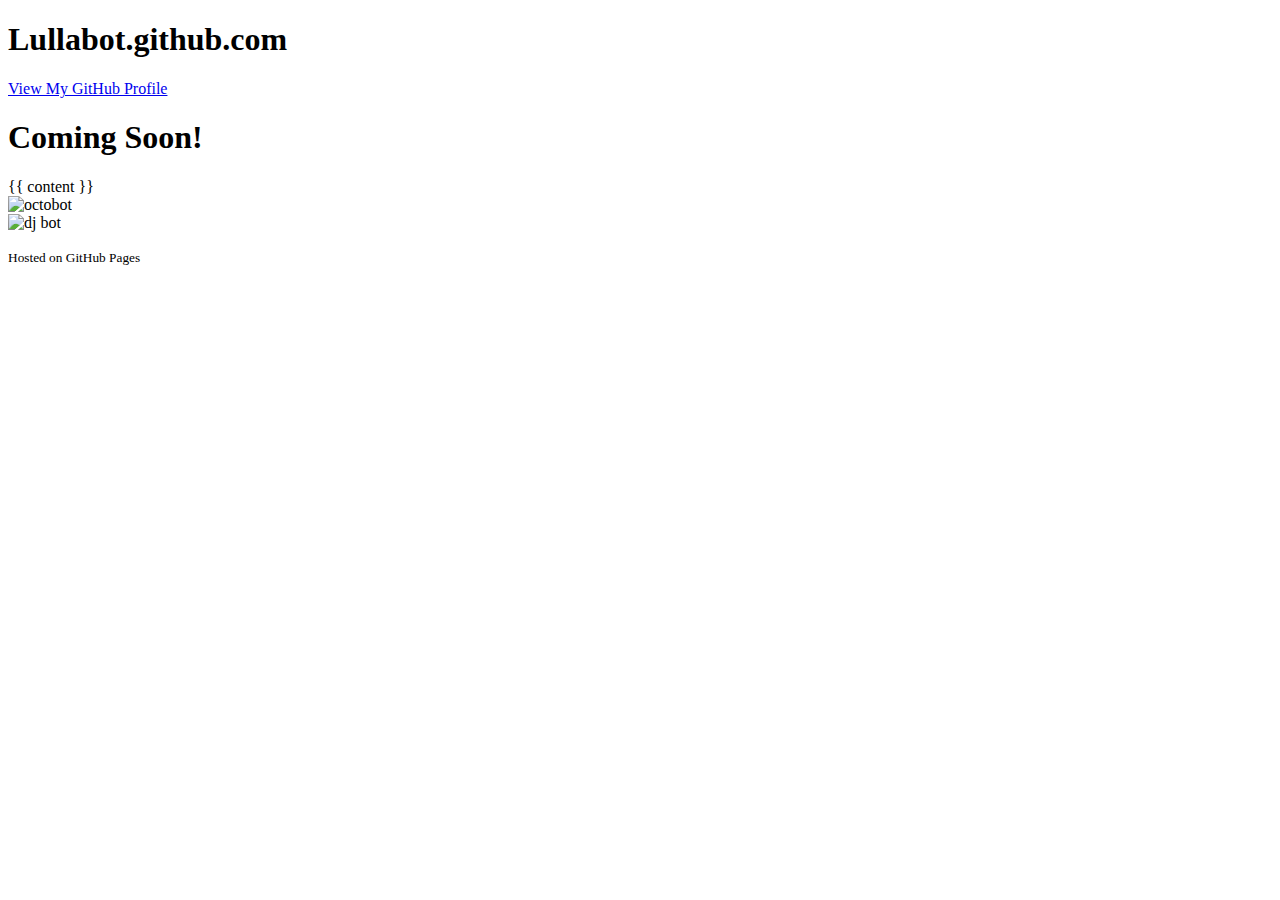
==== _layouts/default.html @ 3bcc8a6a "Layouts and using jekill" ====
<!doctype html>
<html>
  <head>
    <meta charset="utf-8">
    <meta http-equiv="X-UA-Compatible" content="chrome=1">
    <title>Lullabot.github.com by Lullabot</title>

    <link rel="stylesheet" href="stylesheets/styles.css">
    <meta name="viewport" content="width=device-width, initial-scale=1, user-scalable=no">
    <!--[if lt IE 9]>
      <script src="js/html5shiv.js"></script>
    <![endif]-->
  </head>
  <body>
    <div class="wrapper">
      <header>
        <h1>Lullabot.github.com</h1>
        <p class="view"><a href="https://github.com/Lullabot">View My GitHub Profile</a></p>
      </header>

      <section>
        <h1>Coming Soon!</h1>
        {{ content }}
        <div class="bot">
          <img src="https://img.skitch.com/20120711-psk63emgnpgrhjw89ixiemcrxc.png" alt="octobot">
        </div>
        <div class="bot">
          <img src="bots/bot-dj.png" alt="dj bot">
        </div>
      </section>

      <footer>
        <p><small>Hosted on GitHub Pages</small></p>
      </footer>
    </div>
  </body>
</html>
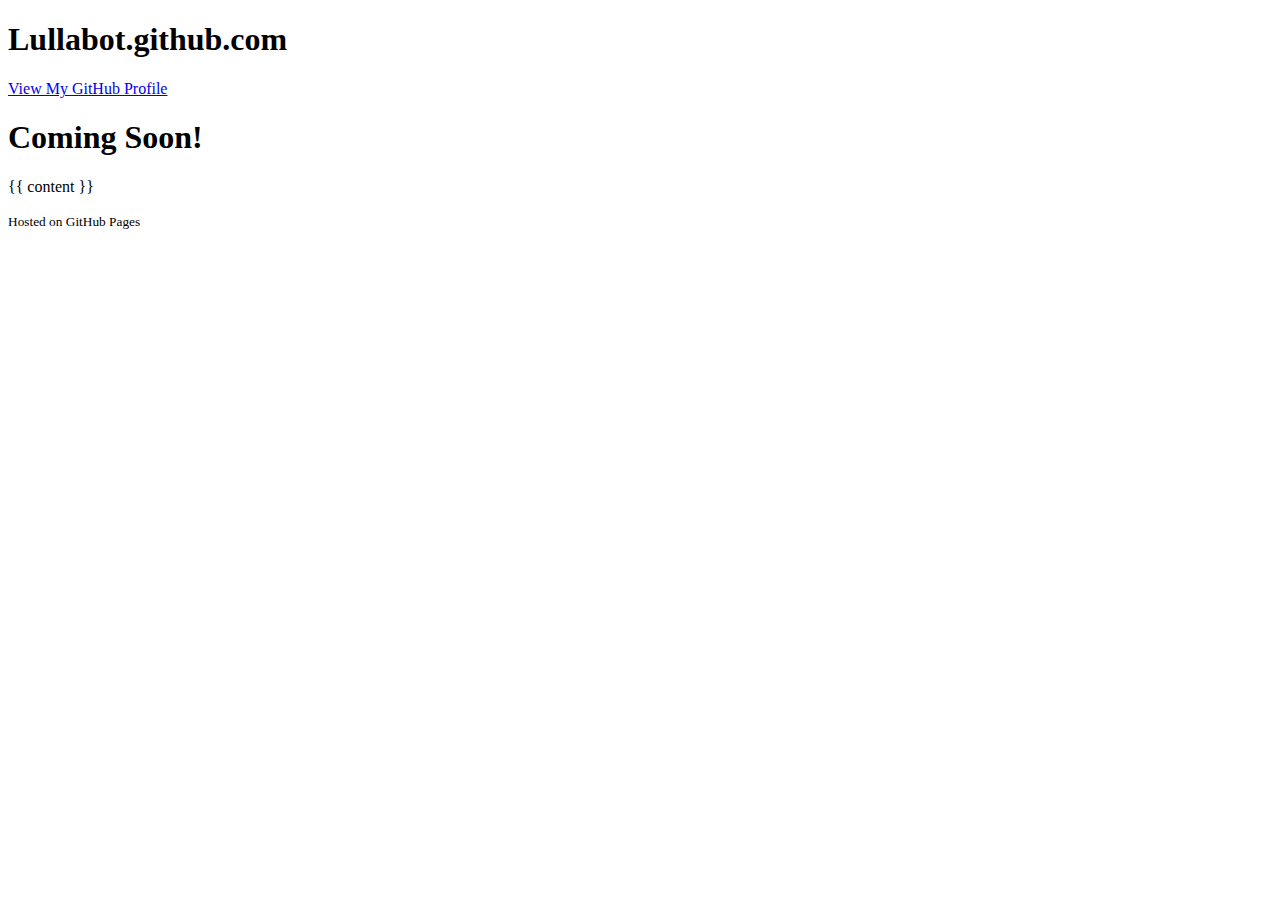
==== commit 93e0a675: "Removing dupes" ====
--- a/_layouts/default.html
+++ b/_layouts/default.html
@@ -21,12 +21,6 @@
       <section>
         <h1>Coming Soon!</h1>
         {{ content }}
-        <div class="bot">
-          <img src="https://img.skitch.com/20120711-psk63emgnpgrhjw89ixiemcrxc.png" alt="octobot">
-        </div>
-        <div class="bot">
-          <img src="bots/bot-dj.png" alt="dj bot">
-        </div>
       </section>
 
       <footer>
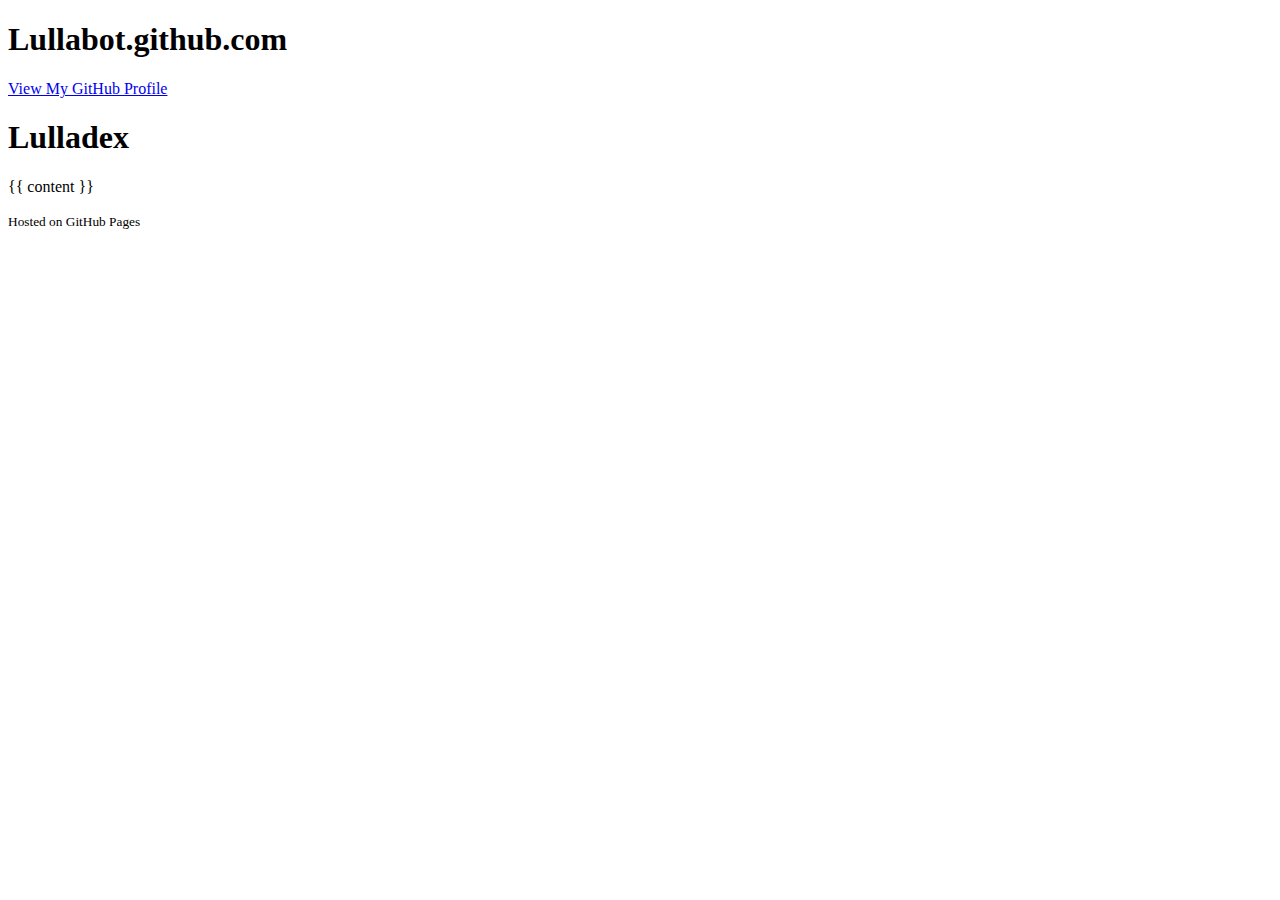
==== commit b84849b5: "changing coming soon to lulladex" ====
--- a/_layouts/default.html
+++ b/_layouts/default.html
@@ -19,7 +19,7 @@
       </header>
 
       <section>
-        <h1>Coming Soon!</h1>
+        <h1>Lulladex</h1>
         {{ content }}
       </section>
 
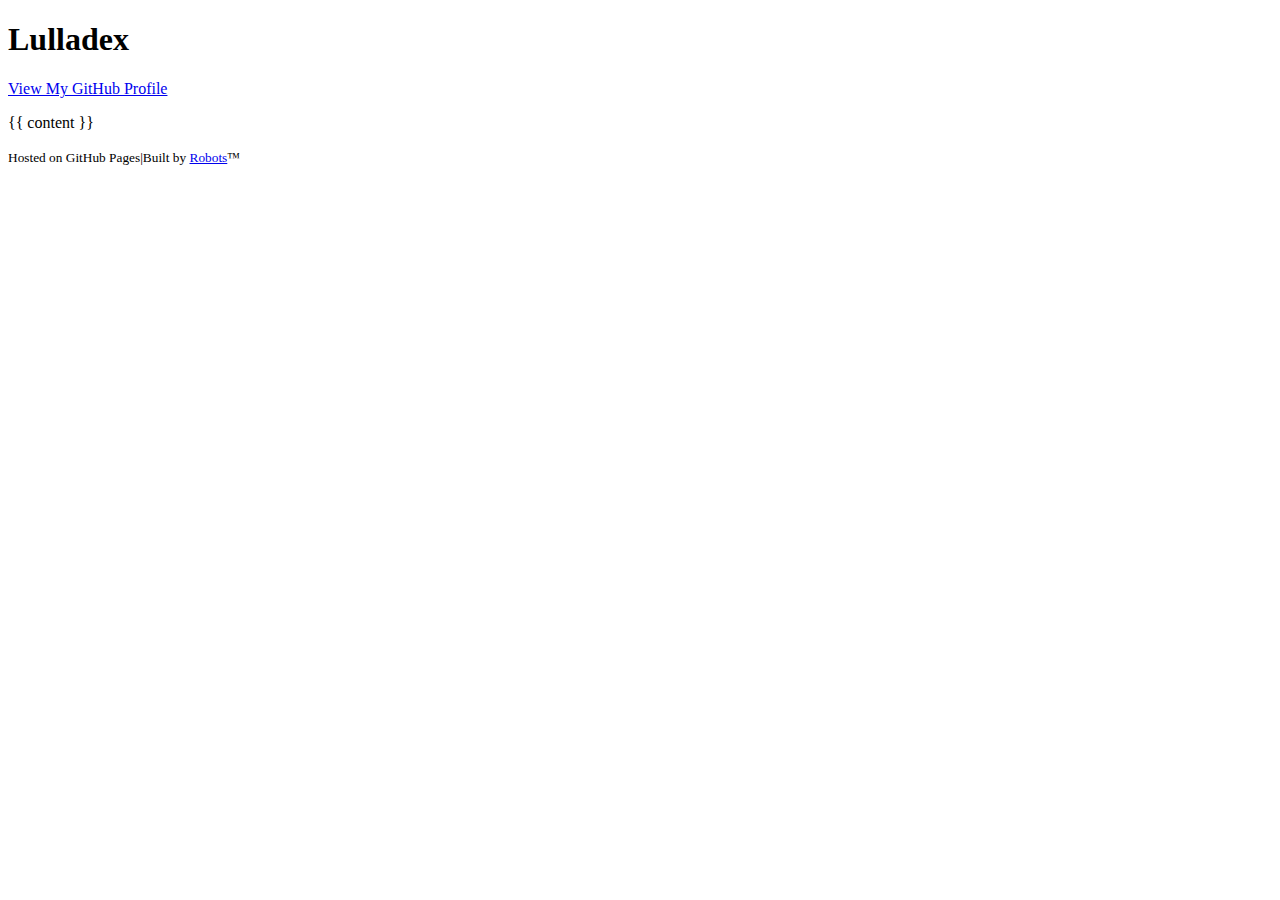
==== commit d81ce7f2: "header and footer mods" ====
--- a/_layouts/default.html
+++ b/_layouts/default.html
@@ -1,31 +1,30 @@
 <!doctype html>
 <html>
-  <head>
-    <meta charset="utf-8">
-    <meta http-equiv="X-UA-Compatible" content="chrome=1">
-    <title>Lullabot.github.com by Lullabot</title>
+<head>
+  <meta charset="utf-8">
+  <meta http-equiv="X-UA-Compatible" content="chrome=1">
+  <title>Lullabot.github.com by Lullabot</title>
 
-    <link rel="stylesheet" href="stylesheets/styles.css">
-    <meta name="viewport" content="width=device-width, initial-scale=1, user-scalable=no">
-    <!--[if lt IE 9]>
-      <script src="js/html5shiv.js"></script>
-    <![endif]-->
-  </head>
-  <body>
-    <div class="wrapper">
-      <header>
-        <h1>Lullabot.github.com</h1>
-        <p class="view"><a href="https://github.com/Lullabot">View My GitHub Profile</a></p>
-      </header>
+  <link rel="stylesheet" href="stylesheets/styles.css">
+  <meta name="viewport" content="width=device-width, initial-scale=1, user-scalable=no">
+  <!--[if lt IE 9]>
+  <script src="js/html5shiv.js"></script>
+  <![endif]-->
+</head>
+<body>
+  <div class="wrapper">
+    <header>
+      <h1>Lulladex</h1>
+      <p class="view"><a href="https://github.com/Lullabot">View My GitHub Profile</a></p>
+    </header>
 
-      <section>
-        <h1>Lulladex</h1>
-        {{ content }}
-      </section>
+    <section>
+      {{ content }}
+    </section>
 
-      <footer>
-        <p><small>Hosted on GitHub Pages</small></p>
-      </footer>
-    </div>
-  </body>
+    <footer>
+      <p><small>Hosted on GitHub Pages|Built by <a href="http://www.lullabot.com/">Robots</a>™</small></p>
+    </footer>
+  </div>
+</body>
 </html>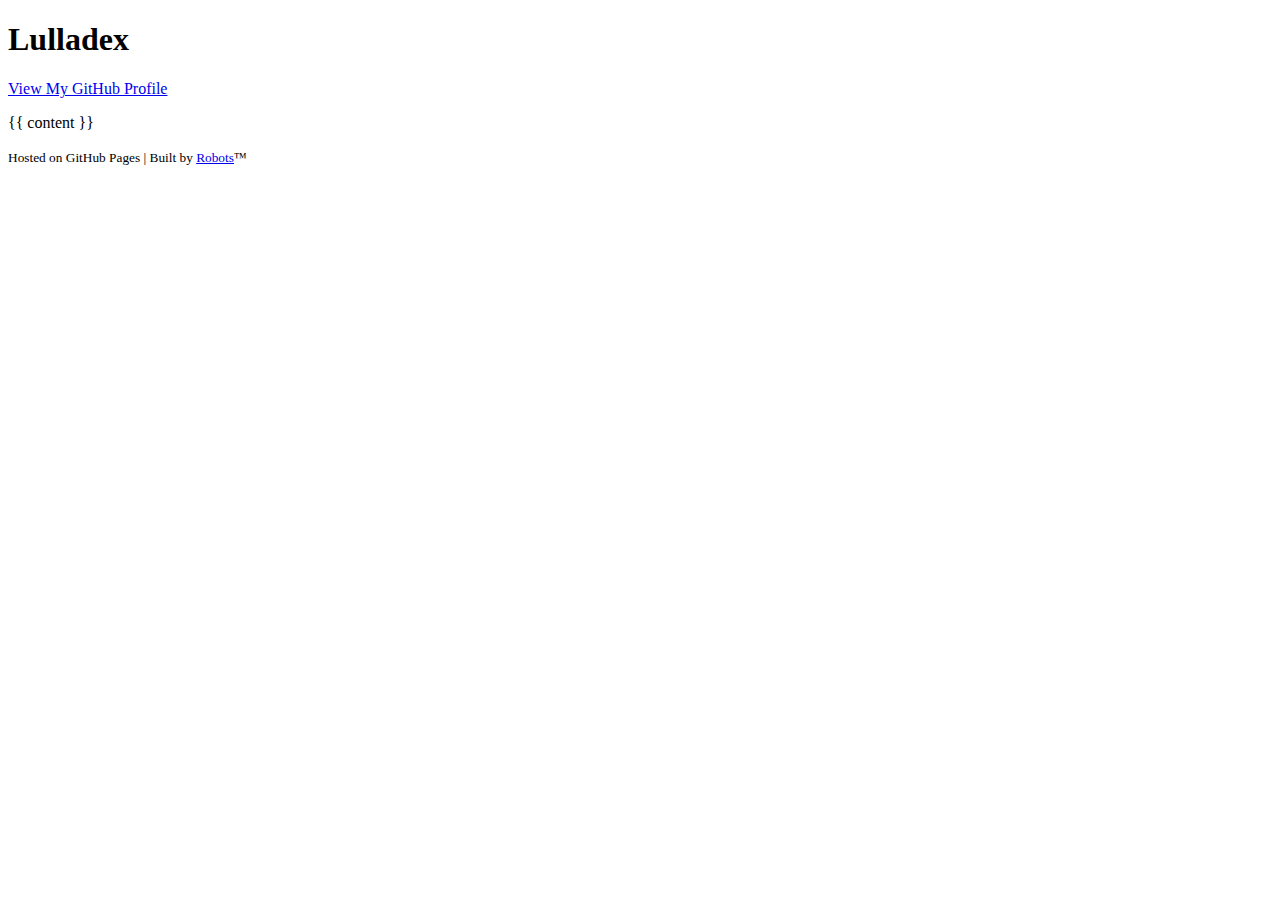
==== commit 87357b37: "spacing in footer" ====
--- a/_layouts/default.html
+++ b/_layouts/default.html
@@ -23,7 +23,7 @@
     </section>
 
     <footer>
-      <p><small>Hosted on GitHub Pages|Built by <a href="http://www.lullabot.com/">Robots</a>™</small></p>
+      <p><small>Hosted on GitHub Pages | Built by <a href="http://www.lullabot.com/">Robots</a>™</small></p>
     </footer>
   </div>
 </body>
